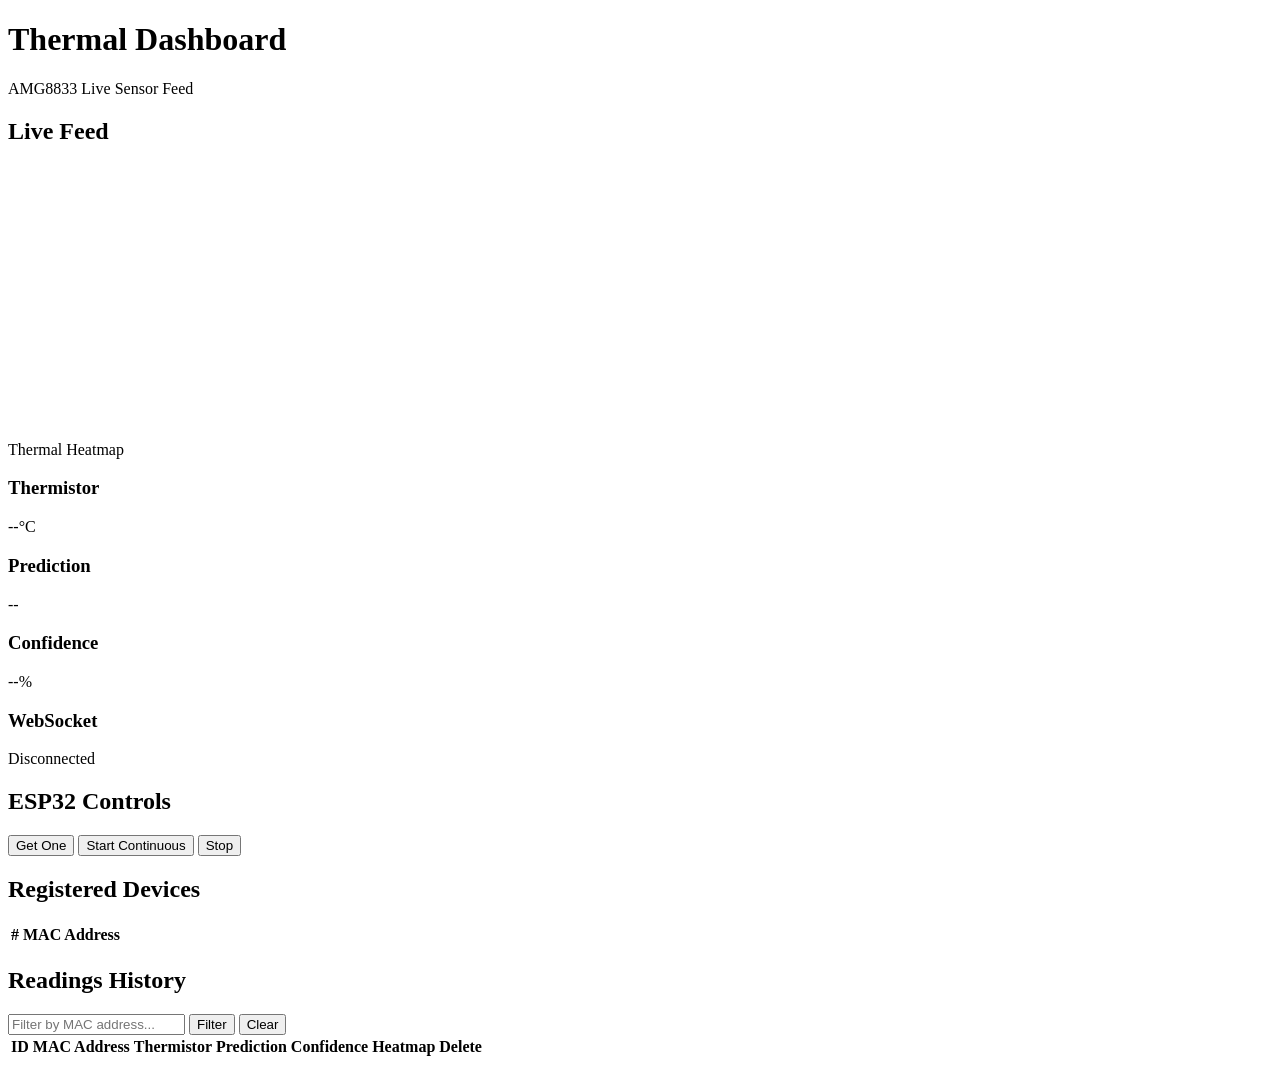
==== server/webserver/static/index.html @ 2c9ecabb "TA7 complete" ====
<!DOCTYPE html>
<html lang="en">
<head>
    <meta charset="UTF-8">
    <meta name="viewport" content="width=device-width, initial-scale=1.0">
    <title>TA7 Thermal Dashboard</title>
    <link rel="stylesheet" href="/static/style.css">
</head>
<body>
    <header>
        <h1>Thermal Dashboard</h1>
        <p>AMG8833 Live Sensor Feed</p>
    </header>

    <main>

        <section>
            <h2>Live Feed</h2>
            <div id="live-container">
                <div class="canvas-wrapper">
                    <canvas id="live-canvas" width="256" height="256"></canvas>
                    <p class="canvas-label">Thermal Heatmap</p>
                </div>
                <div id="live-stats">
                    <div class="stat-card">
                        <h3>Thermistor</h3>
                        <p id="thermistor-temp">--°C</p>
                    </div>
                    <div class="stat-card">
                        <h3>Prediction</h3>
                        <p id="prediction-label">--</p>
                    </div>
                    <div class="stat-card">
                        <h3>Confidence</h3>
                        <p id="confidence-val">--%</p>
                    </div>
                    <div class="stat-card">
                        <h3>WebSocket</h3>
                        <p id="ws-status">Disconnected</p>
                    </div>
                </div>
            </div>
        </section>

        <section>
            <h2>ESP32 Controls</h2>
            <div id="controls">
                <button id="btn-get-one">Get One</button>
                <button id="btn-start">Start Continuous</button>
                <button id="btn-stop" class="btn-danger">Stop</button>
            </div>
            <p id="command-status"></p>
        </section>

        <section>
            <h2>Registered Devices</h2>
            <table id="devices-table">
                <thead>
                    <tr>
                        <th>#</th>
                        <th>MAC Address</th>
                    </tr>
                </thead>
                <tbody></tbody>
            </table>
        </section>

        <section>
            <h2>Readings History</h2>
            <div id="table-controls">
                <input id="mac-filter" type="text" placeholder="Filter by MAC address...">
                <button id="btn-filter">Filter</button>
                <button id="btn-clear-filter">Clear</button>
            </div>
            <table id="readings-table">
                <thead>
                    <tr>
                        <th>ID</th>
                        <th>MAC Address</th>
                        <th>Thermistor</th>
                        <th>Prediction</th>
                        <th>Confidence</th>
                        <th>Heatmap</th>
                        <th>Delete</th>
                    </tr>
                </thead>
                <tbody></tbody>
            </table>
        </section>

    </main>

    <script src="/static/app.js"></script>
</body>
</html>
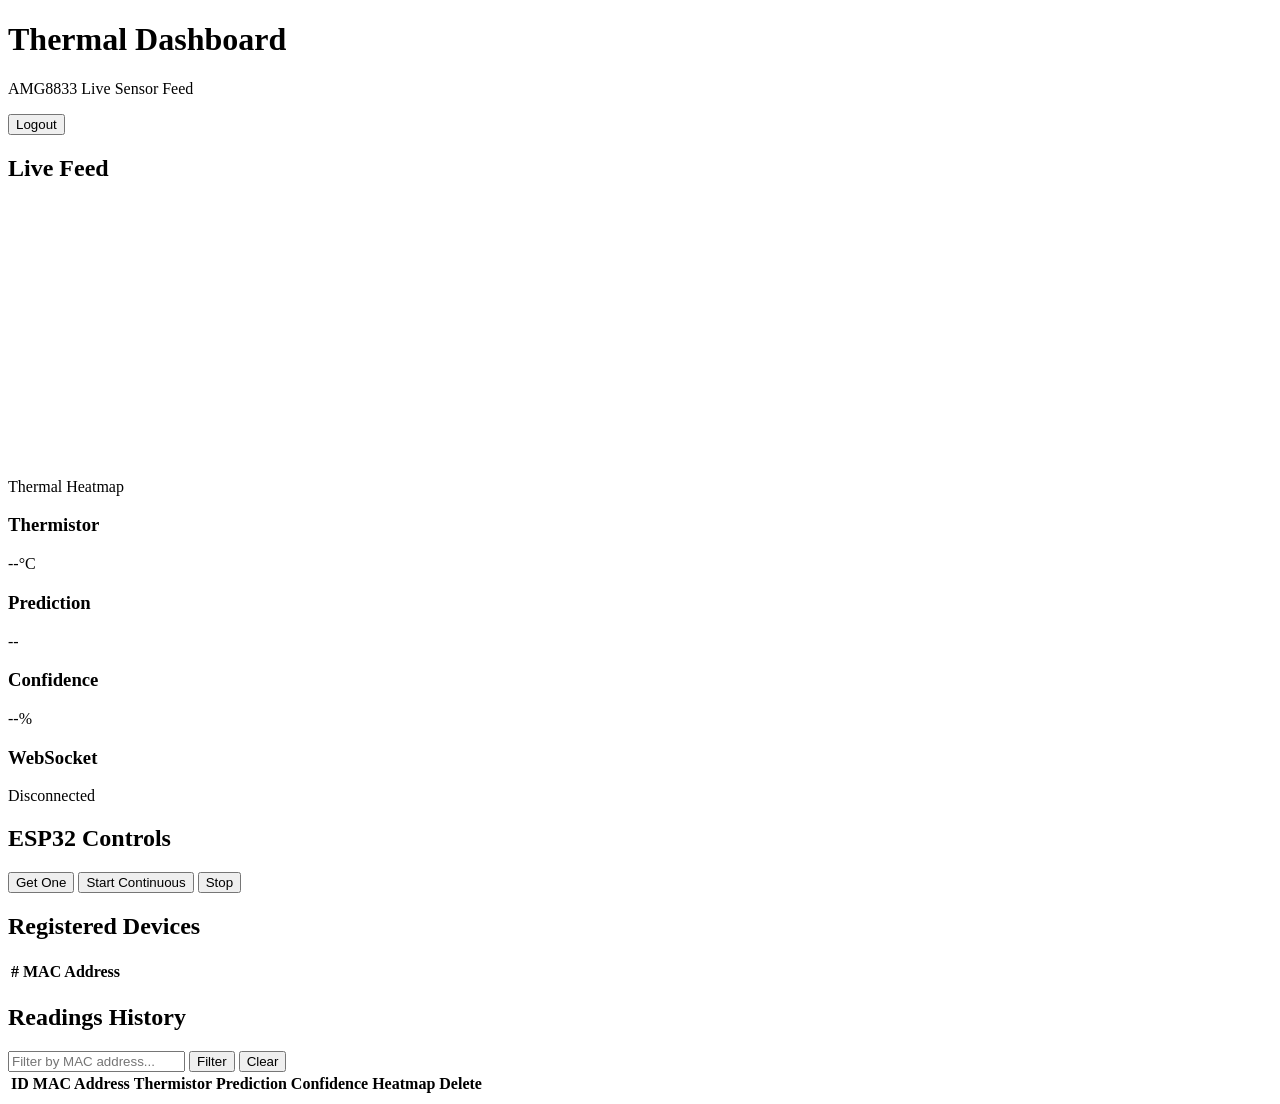
==== commit cad67ab3: "TA8 complete - auth system with login register sessions" ====
--- a/server/webserver/static/index.html
+++ b/server/webserver/static/index.html
@@ -10,6 +10,7 @@
     <header>
         <h1>Thermal Dashboard</h1>
         <p>AMG8833 Live Sensor Feed</p>
+        <button id="btn-logout" onclick="logout()">Logout</button>
     </header>
 
     <main>
